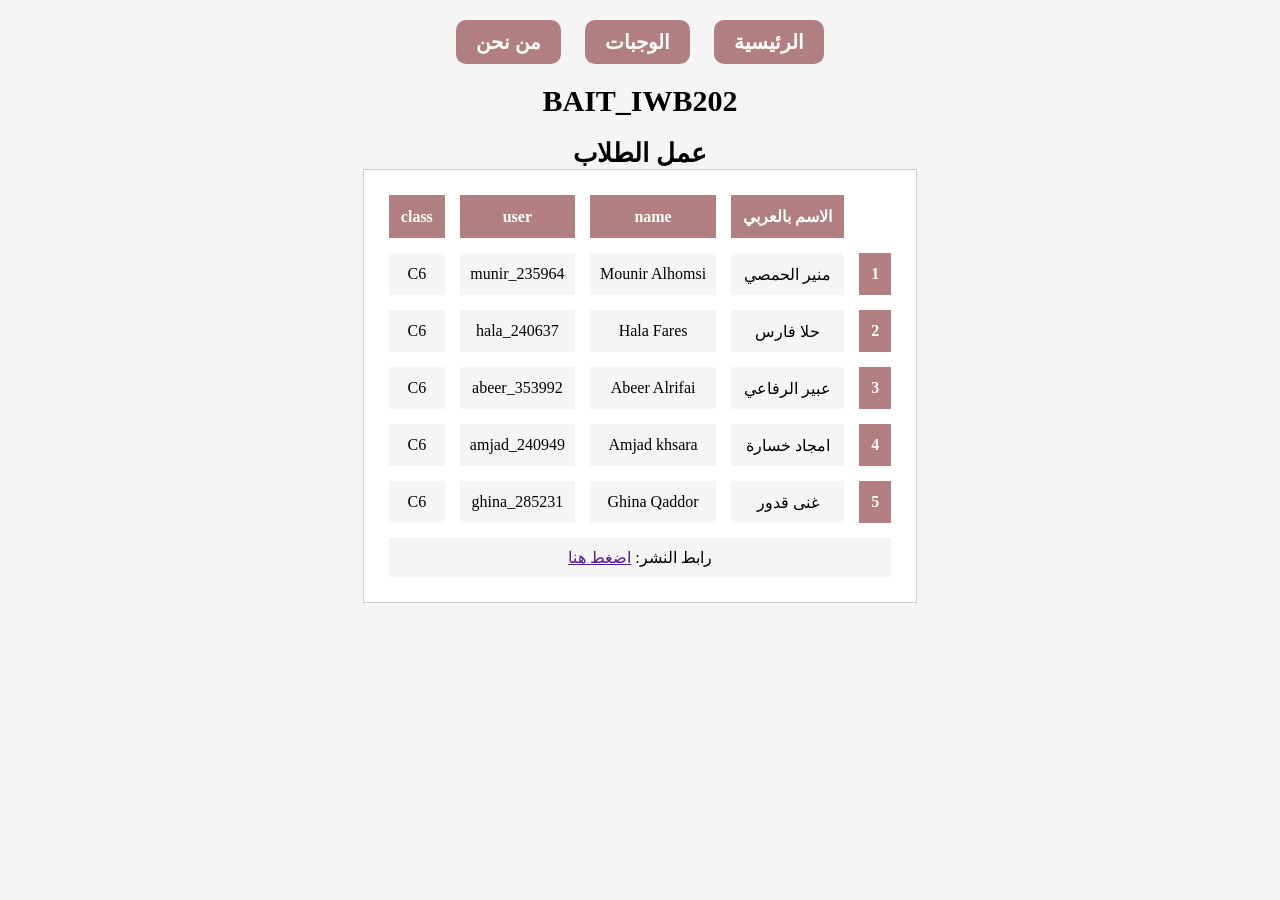
==== home.html @ 00747f28 "Add files via upload" ====
﻿<!DOCTYPE html>
<html xmlns="http://www.w3.org/1999/xhtml">
<head>
    <title>الصفحة الرئيسية</title>
    <link rel="stylesheet" type="text/css" href="StyleSheet.css" />
</head>
<body class="home">
    <div class="m">
        <a href="home.html" class="m0">الرئيسية</a>
        <a href="Meals.html" class="m1">الوجبات</a>
        <a href="AboutUs.html" class="m2">من نحن</a>
    </div>
    <h1 class="bait">BAIT_IWB202</h1>
    <table class="students">
        <caption class="tc">عمل الطلاب</caption>
        <tr>
            <th></th>
            <th class="TS1">الاسم بالعربي</th>
            <th class="TS1">name</th>
            <th class="TS1">user</th>
            <th class="TS1">class</th>
        </tr>
        <tr>
            <th class="TS1">1</th>
            <td class="TS">منير الحمصي</td>
            <td class="TS">Mounir Alhomsi</td>
            <td class="TS">munir_235964</td>
            <td class="TS">C6</td>
        </tr>
        <tr>
            <th class="TS1">2</th>
            <td class="TS">حلا فارس</td>
            <td class="TS">Hala Fares</td>
            <td class="TS">hala_240637</td>
            <td class="TS">C6</td>
        </tr>
        <tr>
            <th class="TS1">3</th>
            <td class="TS">عبير الرفاعي</td>
            <td class="TS">Abeer Alrifai</td>
            <td class="TS">abeer_353992</td>
            <td class="TS">C6</td>
        </tr>
        <tr>
            <th class="TS1">4</th>
            <td class="TS">امجاد خسارة</td>
            <td class="TS">Amjad khsara</td>
            <td class="TS">amjad_240949</td>
            <td class="TS">C6</td>
        </tr>
        <tr>
            <th class="TS1">5</th>
            <td class="TS">غنى قدور</td>
            <td class="TS">Ghina Qaddor</td>
            <td class="TS">ghina_285231</td>
            <td class="TS">C6</td>
        </tr>
        <tr>
            <td colspan="5" class="TS">
                رابط النشر:
                <a href="">اضغط هنا</a>
            </td>
        </tr>
    </table>

</body>
</html>
---- StyleSheet.css ----
﻿/*هذا كله يخص صفحة الرئيسية*/
body.home {
    background-color: #f5f5f5;
    margin: 0;
    padding: 20px;
    direction: rtl;
    text-align: center;
}
h1.bait {
    font-size: 30px;
    font-weight: bold;
}


caption.tc {
    font-size: 26px;
    font-weight: bold;
}

table.students {
    margin: auto;
    border-collapse: separate;
    border-spacing: 15px;
    background-color: white;
    border: 1px solid #ccc;
    padding: 10px;
}


th.TS1 {
    background-color: #b17f7f;
    color: white;
    padding: 12px;

}

td.TS {
    background-color: whitesmoke;
    padding: 10px;

}
/*صفحة رائيسية*/



/*من نحن*/
body.about {
    background-color: #f5f5f5;
    margin: 0; 
    padding: 20px; 
    direction: rtl; 
    text-align: center; 
}

div.diva {
    width: 60%; 
    margin: auto; 
    background-color: white; 
    padding: 25px; 
    border: 1px solid #ccc; 
    text-align: right; 
    line-height: 1.8;

}

h2.h2a {
    color: #7d4c4c; 
    margin-top: 15px; 
}

p.pa {
    font-size: 18px; 
}

ul.ula {
    font-size: 18px; 
    line-height: 2; 
    margin-right: 20px; 
}

ul.ula1 {
    font-size: 18px;
    line-height: 2; 
    margin-right: 20px; 
    list-style-type: none; 
}

ul.ula1 li {
    margin-bottom: 5px;
}

/*لتنقل بين صفحات*/
div.m {
    text-align: center;
    margin-bottom: 20px;
   
}

    div.m a {
        display: inline-block;
        background-color: #b17f7f;
        color: white;
        padding: 10px 20px;
        margin: 0 10px;
        border-radius: 10px;
        text-decoration: none;
        font-size: 20px;
        font-weight: bold;
    }


/*الوجبات*/
body.meals {
    background-color: #f5f5f5;
    direction: rtl;
    text-align: center;
    padding: 20px;
}


h1.h1me {
    font-size: 32px;
    font-weight: bold;
    margin-bottom: 20px;
}


table.mt {
    width: 80%;
    margin: auto;
    border-collapse: collapse;
    background-color: white;
    font-size: 18px;
}

    table.mt th {
        background-color: #7d4c4c;
        color: white;
        padding: 12px;
    }

    table.mt td {
        padding: 12px;
        border-bottom: 1px solid #ccc;
    }

    table.mt th,
    table.mt td {
        border: 1px solid #ccc;
    }

    table.mt th:nth-child(4),
    table.mt td:nth-child(4),
    table.mt th:nth-child(5),
    table.mt td:nth-child(5) {
        width: 120px;
        text-align: center;
    }
input.in1,
input.in2 {
    width: 22px;
    height: 22px;
    appearance: none;
    -webkit-appearance: none;
    background-color: white;
    border: 2px solid #000;
    border-radius: 4px;
    cursor: pointer;
    transition: 0.2s;
}


    input.in1:checked {
        background-color: #ff0000;
    }
    input.in2:checked {
        background-color: #000;
    }



tr.TT {
    display: none;
}

td.DT {
    background-color: #ffffff;
    padding: 20px;
    border: 2px solid #4da3ff;
    border-radius: 10px;
}

div.df {
    display: flex;
    gap: 20px;
    align-items: flex-start;
}

img.ImgT {
    width: 250px;
    height: auto;
    border-radius: 10px;
}

div.DT1 {
    text-align: right;
    font-size: 18px;
    line-height: 1.8;
}

p.price {
    font-size: 20px;
    color: #0077cc;
    font-weight: bold;
}


input.in3 {
    margin-top: 20px;
    padding: 10px 25px;
    font-size: 20px;
    font-weight: bold;
    background-color: #7d4c4c;
    color: white;
    border: none;
    border-radius: 8px;
    cursor: pointer;
    transition: 0.3s;
}
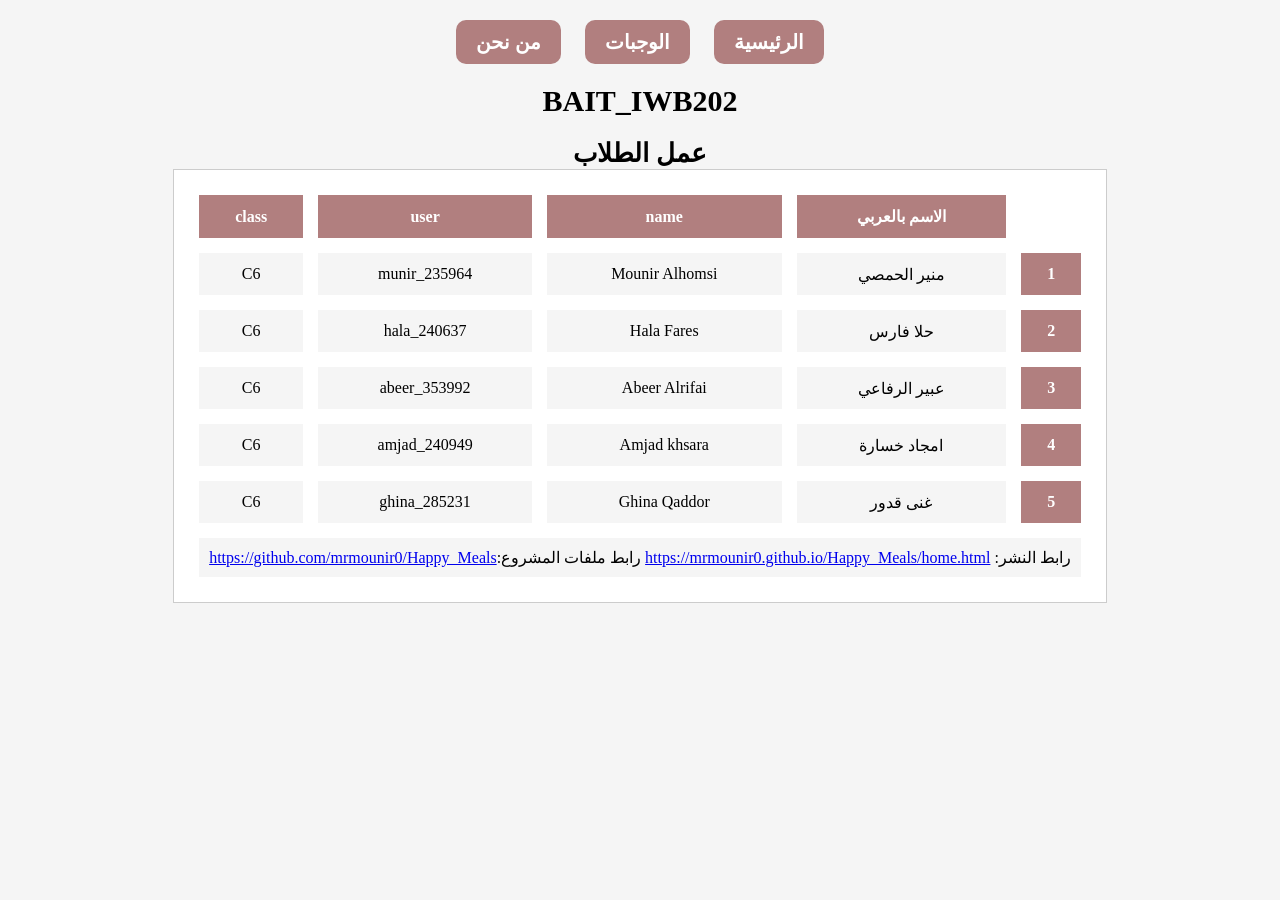
==== commit a15cd20b: "Refactor home.html with project links and formatting Updated the home.html file to include project l" ====
--- a/home.html
+++ b/home.html
@@ -57,8 +57,8 @@
         </tr>
         <tr>
             <td colspan="5" class="TS">
-                رابط النشر:
-                <a href="">اضغط هنا</a>
+               رابط النشر: <a href="https://mrmounir0.github.io/Happy_Meals/home.html">https://mrmounir0.github.io/Happy_Meals/home.html</a>
+                رابط ملفات المشروع:<a href="https://github.com/mrmounir0/Happy_Meals">https://github.com/mrmounir0/Happy_Meals</a>
             </td>
         </tr>
     </table>
